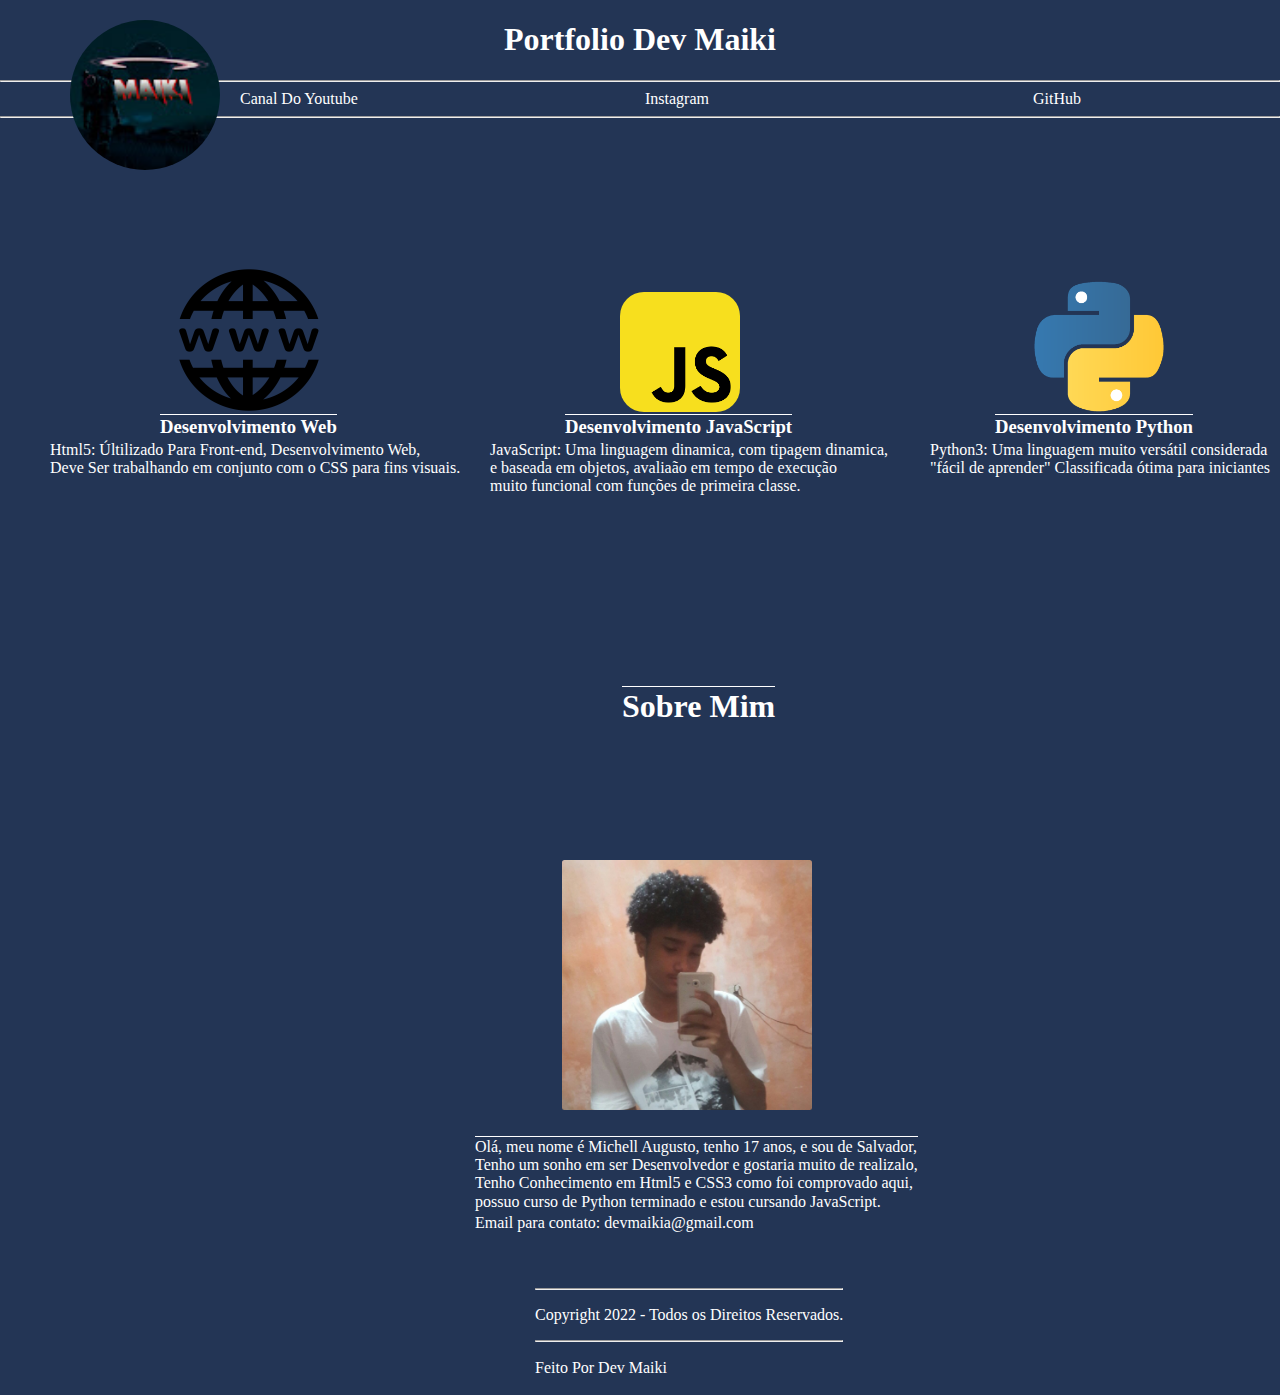
==== index.html @ 72a8bc21 "Update index.html" ====
<!DOCTYPE html>
<html lang="en">

<head>
    <meta charset="UTF-8">
    <meta http-equiv="X-UA-Compatible" content="IE=edge">
    <meta name="viewport" content="width=device-width, initial-scale=1.0">
    <title>Portfolio DevMaiki</title>
    <link rel="stylesheet" href="css/Style.css">
    <script async src="https://pagead2.googlesyndication.com/pagead/js/adsbygoogle.js?client=ca-pub-1138681692440991"
     crossorigin="anonymous"></script>
</head>

<body>
    <header>
        <img id="img_redonda" src="img/eu.jpg" alt="foto do Site">
        <div align="center">
            <h1 id="h1">Portfolio Dev Maiki</h1>
            <hr>
        </div>
        <div>
            <a class="YT-link" href="https://www.youtube.com/channel/UCDf54RSjmtVvaYZ2d7o60EA" target="_blank">Canal Do
                Youtube</a>
            <a class=" In-link" href=https://www.instagram.com/ak.maiki/" target="_blank">Instagram</a>
            <a class="G-link" href="https://github.com/DevMaik1" target="_blank">GitHub</a>
            <hr>
        </div>
    </header>
    <main>
        <section>
            <div>
                <img class="ImgWeb" src="img/WWW.png" alt="Imagem Web">
                <h3 class="Web">Desenvolvimento Web</h3>
                <p class="PWeb">Html5: Últilizado Para Front-end, Desenvolvimento Web,<br> Deve Ser trabalhando em
                    conjunto
                    com o CSS para fins visuais.</p>
            </div>
            <div>
                <img class="ImgJS" src="img/JS.png" alt="Imagem JS">
                <h3 class="JS">Desenvolvimento JavaScript</h3>
                <p class="PJS">JavaScript: Uma linguagem dinamica, com tipagem dinamica,<br> e baseada em objetos,
                    avaliaão
                    em
                    tempo de
                    execução<br>
                    muito funcional com funções de primeira classe.</p>
            </div>
            <div>
                <img class="PyImg" src="img/Python.png" alt="Imagem PY">
                <h3 class="PY">Desenvolvimento Python</h3>
                <p class="PPy">Python3: Uma linguagem muito versátil considerada <br>"fácil de aprender" Classificada
                    ótima
                    para
                    iniciantes</p>
            </div>
        </section>
        <section>
            <h1 class="Sobre">Sobre Mim</h1>
            <img class="Eu" src="img/FotoM.png" alt="Foto Minha">
            <p class="Apresentação">Olá, meu nome é Michell Augusto, tenho 17 anos, e sou de Salvador,<br> Tenho um
                sonho em
                ser Desenvolvedor e gostaria muito de realizalo,<br> Tenho Conhecimento em Html5 e CSS3 como foi
                comprovado
                aqui, <br>ㅤpossuo curso de Python terminado e estou cursando JavaScript.<br>
                ㅤㅤㅤㅤㅤEmail para contato: devmaikia@gmail.com
            </p>

        </section>
    </main>
    <footer class="Footer">
        <hr>
        <p>Copyright 2022 - Todos os Direitos Reservados.</p>
        <hr>
        <p>ㅤㅤㅤㅤㅤㅤFeito Por Dev Maiki</p>
    </footer>
</body>

</html>
---- css/Style.css ----
body {
    margin: 0;
    background-color: rgb(35, 53, 85);
    color: white;
    min-width: 320;
    max-width: 1366;
    margin: auto;
}

#img_redonda {
    position: absolute;
    left: 70px;
    top: 20px;

    height: 150px;
    height: 150px;
    border-radius: 100%;
}

.YT-link {
    position: absolute;
    text-decoration: aqua;
    color: white;
    text-decoration: none;
    left: 240px;
}

.In-link {
    position: relative;
    text-decoration: aqua;
    color: white;
    text-decoration: none;
    left: 645px;
}

.G-link {
    position: relative;
    text-decoration: aqua;
    color: white;
    text-decoration: none;
    left: 965px;
}

.ImgWeb {
    position: absolute;
    left: 174px;
    top: 265px;
    height: 150px;
    height: 150px;
}

.Web {
    border-top: 0.9px solid white;
    padding-top: 0.9px;
    position: absolute;
    left: 160px;
    top: 395px;
}

.PWeb {
    position: absolute;
    left: 50px;
    top: 425px;
}

.ImgJS {
    position: absolute;
    left: 620px;
    top: 292px;
    height: 120px;
    height: 120px;
    border-radius: 20%
}

.JS {
    border-top: 0.9px solid white;
    padding-top: 0.9px;
    position: absolute;
    left: 565px;
    top: 395px;
}

.PJS {
    position: absolute;
    left: 490px;
    top: 425px;
}

.PyImg {
    position: absolute;
    left: 1024px;
    top: 272px;

    height: 150px;
    height: 150px;
    border-radius: 0%
}

.PY {
    border-top: 0.9px solid white;
    padding-top: 0.9px;
    position: absolute;
    left: 995px;
    top: 395px;
}

.PPy {
    position: absolute;
    left: 930px;
    top: 425px;
}

.Sobre {
    position: absolute;
    left: 622px;
    top: 665px;
    border-top: 0.9px solid white;
    padding-top: 0.9px;
}

.Eu {
    position: absolute;
    left: 562px;
    top: 735px;
    height: 250px;
    height: 250px;
    border-radius: 1%
}

.Apresentação {
    border-top: 0.9px solid white;
    padding-top: 0.9px;
    position: absolute;
    position: absolute;
    left: 622px;
    top: 780px;
    border-top: 0.9px solid white;
    padding-top: 0.9px;
}

.Eu {
    position: absolute;
    left: 562px;
    top: 860px;
    height: 250px;
    height: 250px;
    border-radius: 1%
}

.Apresentação {
    border-top: 0.9px solid white;
    padding-top: 0.9px;
    position: absolute;
    left: 475px;
    top: 1120px;
}

.hr1 {
    position: relative;
    top: 1260px;
}

.Footer {
    position: absolute;
    left: 535px;
    top: 1280px;
}
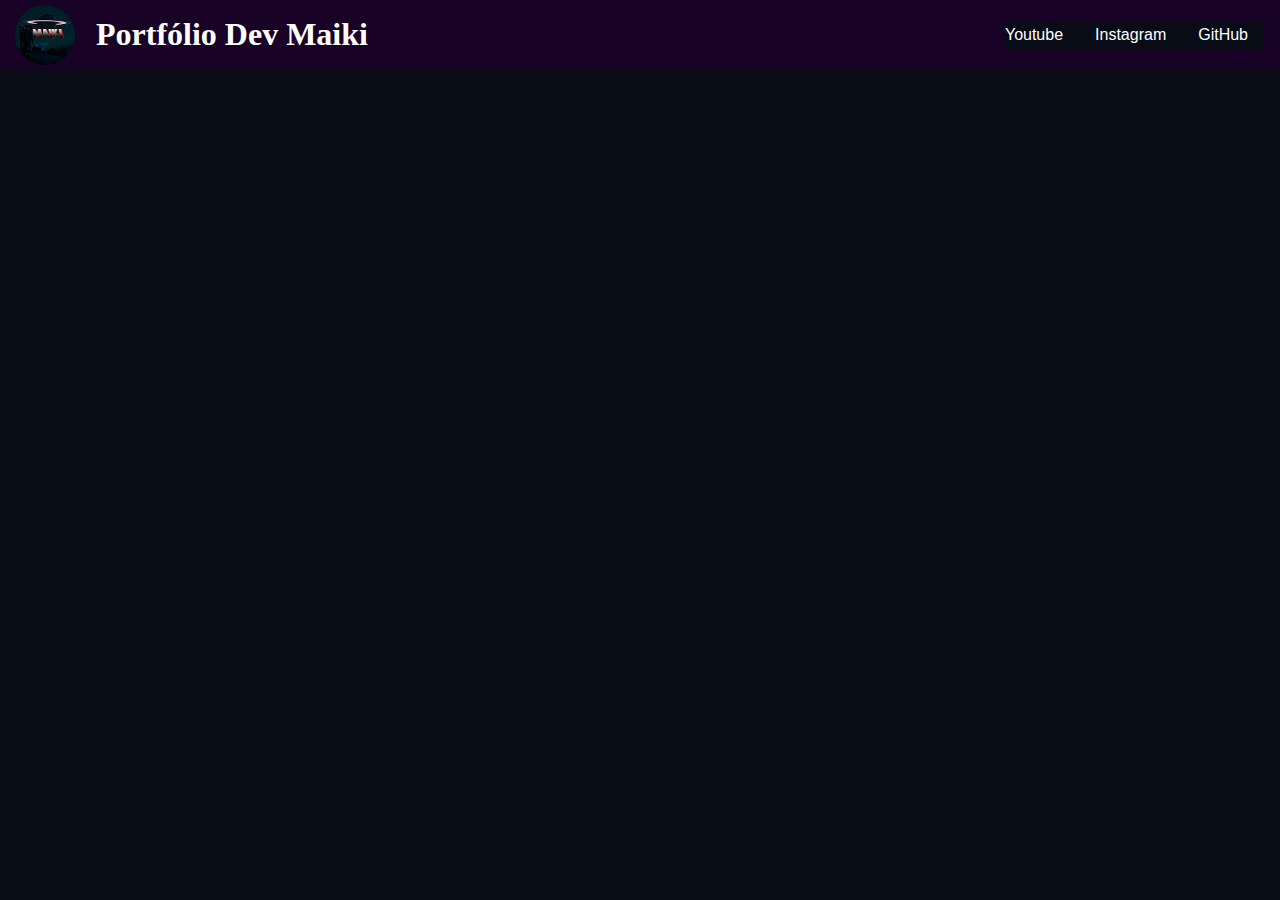
==== commit 224f32d3: "Add files via upload" ====
--- a/index.html
+++ b/index.html
@@ -6,73 +6,29 @@
     <meta http-equiv="X-UA-Compatible" content="IE=edge">
     <meta name="viewport" content="width=device-width, initial-scale=1.0">
     <title>Portfolio DevMaiki</title>
+    <link rel="icon" href="img/Cima.png">
     <link rel="stylesheet" href="css/Style.css">
     <script async src="https://pagead2.googlesyndication.com/pagead/js/adsbygoogle.js?client=ca-pub-1138681692440991"
      crossorigin="anonymous"></script>
 </head>
 
 <body>
-    <header>
-        <img id="img_redonda" src="img/eu.jpg" alt="foto do Site">
-        <div align="center">
-            <h1 id="h1">Portfolio Dev Maiki</h1>
-            <hr>
-        </div>
-        <div>
-            <a class="YT-link" href="https://www.youtube.com/channel/UCDf54RSjmtVvaYZ2d7o60EA" target="_blank">Canal Do
-                Youtube</a>
-            <a class=" In-link" href=https://www.instagram.com/ak.maiki/" target="_blank">Instagram</a>
-            <a class="G-link" href="https://github.com/DevMaik1" target="_blank">GitHub</a>
-            <hr>
-        </div>
+    <header id="header">
+            <h1 align="center" id="h1">Portfólio Dev Maiki</h1>
+            <img id="Logo" src="img/eu.jpg">
+            <nav id="nav">
+                <ul id="Menu">
+                    <li><a href="https://www.youtube.com/channel/UCDf54RSjmtVvaYZ2d7o60EA" target="_blank">Youtube</a><li/>
+                    <li><a href=https://www.instagram.com/ak.maiki/" target="_blank">Instagram</a><li/>
+                    <li><a href="https://github.com/DevMaik1" target="_blank">GitHub</a><li/>
+                </ul>
+                <div id="icon">
+                    <button onclick="menuShow()"><img src="img/Aberto.svg"></button>
+                </div>
     </header>
     <main>
-        <section>
-            <div>
-                <img class="ImgWeb" src="img/WWW.png" alt="Imagem Web">
-                <h3 class="Web">Desenvolvimento Web</h3>
-                <p class="PWeb">Html5: Últilizado Para Front-end, Desenvolvimento Web,<br> Deve Ser trabalhando em
-                    conjunto
-                    com o CSS para fins visuais.</p>
-            </div>
-            <div>
-                <img class="ImgJS" src="img/JS.png" alt="Imagem JS">
-                <h3 class="JS">Desenvolvimento JavaScript</h3>
-                <p class="PJS">JavaScript: Uma linguagem dinamica, com tipagem dinamica,<br> e baseada em objetos,
-                    avaliaão
-                    em
-                    tempo de
-                    execução<br>
-                    muito funcional com funções de primeira classe.</p>
-            </div>
-            <div>
-                <img class="PyImg" src="img/Python.png" alt="Imagem PY">
-                <h3 class="PY">Desenvolvimento Python</h3>
-                <p class="PPy">Python3: Uma linguagem muito versátil considerada <br>"fácil de aprender" Classificada
-                    ótima
-                    para
-                    iniciantes</p>
-            </div>
-        </section>
-        <section>
-            <h1 class="Sobre">Sobre Mim</h1>
-            <img class="Eu" src="img/FotoM.png" alt="Foto Minha">
-            <p class="Apresentação">Olá, meu nome é Michell Augusto, tenho 17 anos, e sou de Salvador,<br> Tenho um
-                sonho em
-                ser Desenvolvedor e gostaria muito de realizalo,<br> Tenho Conhecimento em Html5 e CSS3 como foi
-                comprovado
-                aqui, <br>ㅤpossuo curso de Python terminado e estou cursando JavaScript.<br>
-                ㅤㅤㅤㅤㅤEmail para contato: devmaikia@gmail.com
-            </p>
 
-        </section>
     </main>
-    <footer class="Footer">
-        <hr>
-        <p>Copyright 2022 - Todos os Direitos Reservados.</p>
-        <hr>
-        <p>ㅤㅤㅤㅤㅤㅤFeito Por Dev Maiki</p>
-    </footer>
+    <script src="./JavaScript/Script.js"></script>
 </body>
-
-</html>
+</html>--- a/css/Style.css
+++ b/css/Style.css
@@ -1,167 +1,103 @@
-body {
-    margin: 0;
-    background-color: rgb(35, 53, 85);
+body, ul{
+    background-color: #070c17;
     color: white;
-    min-width: 320;
-    max-width: 1366;
     margin: auto;
+    font-weight: 300;
+    line-height: 1.8;
+    padding: 0px;
+    margin: 0px;
 }
 
-#img_redonda {
-    position: absolute;
-    left: 70px;
-    top: 20px;
-
-    height: 150px;
-    height: 150px;
-    border-radius: 100%;
+#h1{
+    position: relative;
+    left: 80px;
 }
 
-.YT-link {
-    position: absolute;
-    text-decoration: aqua;
-    color: white;
-    text-decoration: none;
-    left: 240px;
+a{
+    color: White;
+    text-decoration:none;
+    font-family: sans-serif;
 }
 
-.In-link {
-    position: relative;
-    text-decoration: aqua;
-    color: white;
-    text-decoration: none;
-    left: 645px;
+a:hover{
+    background: rgba(0, 0, 0, .05);
 }
 
-.G-link {
-    position: relative;
-    text-decoration: aqua;
-    color: white;
-    text-decoration: none;
-    left: 965px;
+#header{
+    box-sizing: border-box;
+    height: 70px;
+    padding: 1rem;
+    display: flex;
+    align-items: center;
+    justify-content: space-between;
+    background: rgb(24, 3, 39);
 }
 
-.ImgWeb {
-    position: absolute;
-    left: 174px;
-    top: 265px;
-    height: 150px;
-    height: 150px;
+#Menu{
+    display: flex;
+    list-style: none;
+    gap: 1.0rem;
 }
 
-.Web {
-    border-top: 0.9px solid white;
-    padding-top: 0.9px;
-    position: absolute;
-    left: 160px;
-    top: 395px;
+#Menu a{
+    display: block;
 }
 
-.PWeb {
+
+
+#Logo{
     position: absolute;
-    left: 50px;
-    top: 425px;
+    height: 60px;
+    border-radius: 100%;
+    left:15px
 }
 
-.ImgJS {
-    position: absolute;
-    left: 620px;
-    top: 292px;
-    height: 120px;
-    height: 120px;
-    border-radius: 20%
-}
+#icon{
+    display: none;
+    }
 
-.JS {
-    border-top: 0.9px solid white;
-    padding-top: 0.9px;
-    position: absolute;
-    left: 565px;
-    top: 395px;
-}
 
-.PJS {
-    position: absolute;
-    left: 490px;
-    top: 425px;
-}
+@media (max-width: 600px) {
+    #icon{
+        display: flex;
+    }
 
-.PyImg {
-    position: absolute;
-    left: 1024px;
-    top: 272px;
+    #icon button{
+        background-color: transparent;
+        border: none;
+        cursor: pointer;
+    }
 
-    height: 150px;
-    height: 150px;
-    border-radius: 0%
-}
+    #Menu{
+       display: block; 
+       position: absolute;
+       width: 100%;
+       top: 70px;
+       right:0px;
+       background: rgb(24, 3, 39);
+       transition: .6s;
+       height: 0px;
+       z-index: 1000;
+       visibility: hidden;
+       overflow-y: hidden;
+    }
+    
+    #nav.active #Menu{
+      height: calc(100vh - 70px);
+      visibility: visible;
+    }
 
-.PY {
-    border-top: 0.9px solid white;
-    padding-top: 0.9px;
-    position: absolute;
-    left: 995px;
-    top: 395px;
-}
+    #Menu a{
+        padding: .1rem 0;
+        margin: 0 .1rem;
+        border-bottom: 2px solid rgb(255, 255, 255);
+    }
 
-.PPy {
-    position: absolute;
-    left: 930px;
-    top: 425px;
-}
+    }
 
-.Sobre {
-    position: absolute;
-    left: 622px;
-    top: 665px;
-    border-top: 0.9px solid white;
-    padding-top: 0.9px;
-}
+     li{
+        text-align: center;
+    }
+    
 
-.Eu {
-    position: absolute;
-    left: 562px;
-    top: 735px;
-    height: 250px;
-    height: 250px;
-    border-radius: 1%
-}
 
-.Apresentação {
-    border-top: 0.9px solid white;
-    padding-top: 0.9px;
-    position: absolute;
-    position: absolute;
-    left: 622px;
-    top: 780px;
-    border-top: 0.9px solid white;
-    padding-top: 0.9px;
-}
-
-.Eu {
-    position: absolute;
-    left: 562px;
-    top: 860px;
-    height: 250px;
-    height: 250px;
-    border-radius: 1%
-}
-
-.Apresentação {
-    border-top: 0.9px solid white;
-    padding-top: 0.9px;
-    position: absolute;
-    left: 475px;
-    top: 1120px;
-}
-
-.hr1 {
-    position: relative;
-    top: 1260px;
-}
-
-.Footer {
-    position: absolute;
-    left: 535px;
-    top: 1280px;
-}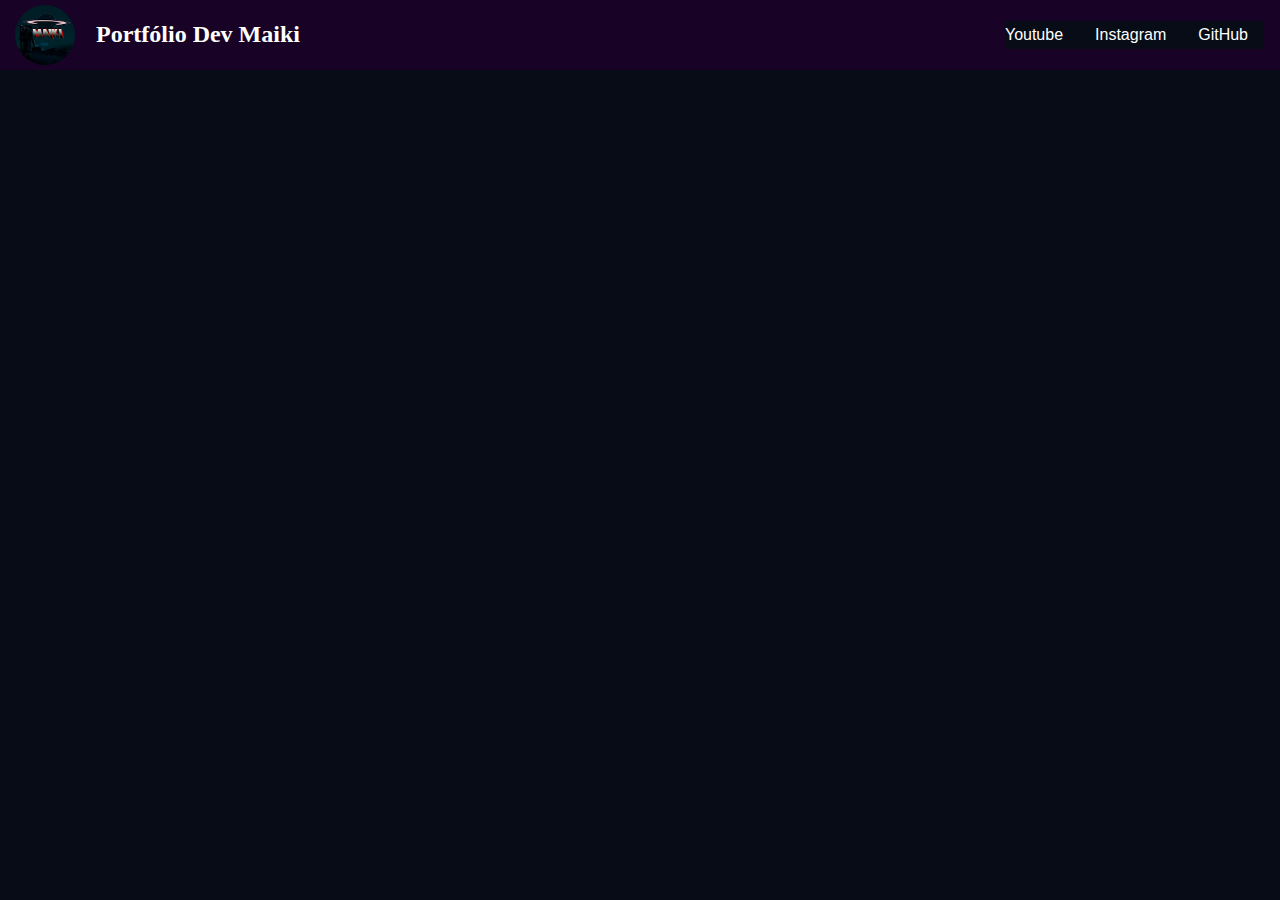
==== commit 9e687367: "Add files via upload" ====
--- a/index.html
+++ b/index.html
@@ -14,7 +14,7 @@
 
 <body>
     <header id="header">
-            <h1 align="center" id="h1">Portfólio Dev Maiki</h1>
+            <h1 id="h1">Portfólio Dev Maiki</h1>
             <img id="Logo" src="img/eu.jpg">
             <nav id="nav">
                 <ul id="Menu">
--- a/css/Style.css
+++ b/css/Style.css
@@ -11,6 +11,7 @@
 #h1{
     position: relative;
     left: 80px;
+    font-size: x-large;
 }
 
 a{
@@ -56,7 +57,6 @@
     display: none;
     }
 
-
 @media (max-width: 600px) {
     #icon{
         display: flex;
@@ -92,12 +92,9 @@
         margin: 0 .1rem;
         border-bottom: 2px solid rgb(255, 255, 255);
     }
-
-    }
-
+ 
      li{
         text-align: center;
     }
+}
     
-
-
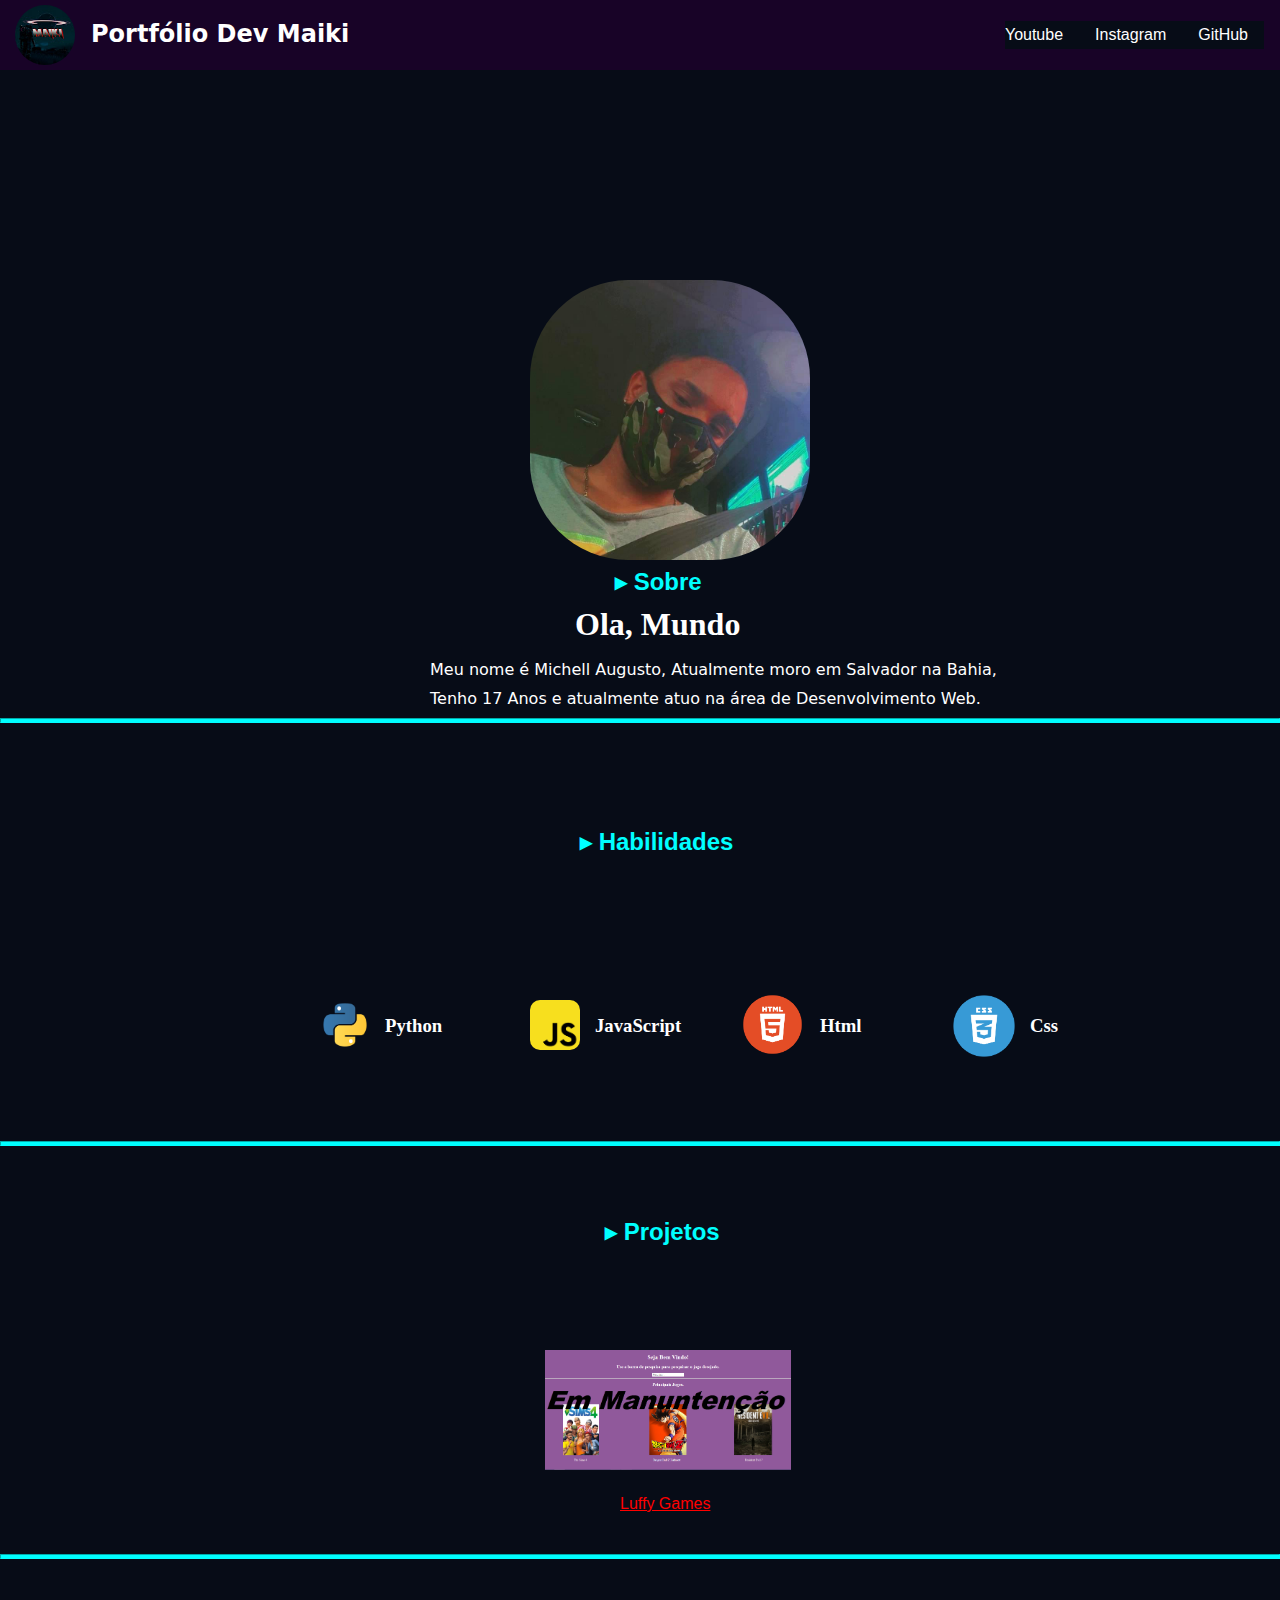
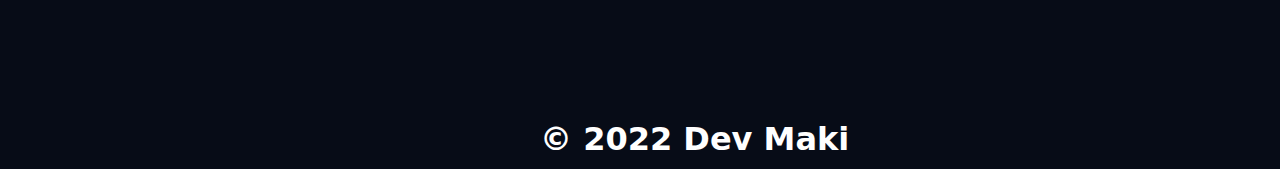
==== commit f04650cd: "Add files via upload" ====
--- a/index.html
+++ b/index.html
@@ -15,7 +15,7 @@
 <body>
     <header id="header">
             <h1 id="h1">Portfólio Dev Maiki</h1>
-            <img id="Logo" src="img/eu.jpg">
+            <img id="Logo" src="img/Maiki.jpg">
             <nav id="nav">
                 <ul id="Menu">
                     <li><a href="https://www.youtube.com/channel/UCDf54RSjmtVvaYZ2d7o60EA" target="_blank">Youtube</a><li/>
@@ -26,9 +26,36 @@
                     <button onclick="menuShow()"><img src="img/Aberto.svg"></button>
                 </div>
     </header>
-    <main>
-
+    <main id="main">
+        <section id="Sobre">
+        <img id="FotoMinha" src="img/FotoMinha.jpg" alt="Foto do Criador">
+        <h2 id="h2-Sobre">▸ Sobre</h2>
+        <h1 id="h1-Sobre">Ola, Mundo</h1>
+        <p id="p-Sobre">Meu nome é Michell Augusto, Atualmente moro em Salvador na Bahia,<br> Tenho 17 Anos e atualmente atuo na área de Desenvolvimento Web.</p>
+        <hr id="hr-sobre">
+        </section>
+        <section id="Habilidades">
+            <h2 id="h2-Habilidades">▸ Habilidades</h2>
+            <img id="Python-Img" src="img/Python.png" alt="Python.png">
+            <h3 id="h3-Python">Python</h3>
+            <img id="JS-Img" src="img/JS.png" alt="JavaScript.png">
+            <h3 id="h3-JS">JavaScript</h3>
+            <img id="Html-Img" src="img/Html.png" alt="Html.png">
+            <h3 id="h3-Html">Html</h3>
+            <img id="CSS-Img" src="img/CSS.png" alt="CSS.png">
+            <h3 id="h3-Css">Css</h3>
+            <hr id="hr-Habilidades">
+        </section>
+        <section id="Projetos" >
+            <h2 id="h2-Projetos">▸ Projetos</h2>
+            <img id="Img-Projeto-1" src="img/Imagem-Site-Jogos.PNG" alt="Imagem Do Projeto De Site">
+            <hr id="hr-Projetos">
+            <a  id="Luffy_Games" href="https://luffy-games.netlify.app/">Luffy Games</a>
+        </section>
     </main>
+    <footer>
+        <h1 id="Cpr-DevMaiki">© 2022 Dev Maki</h1>
+    </footer>
     <script src="./JavaScript/Script.js"></script>
 </body>
 </html>--- a/css/Style.css
+++ b/css/Style.css
@@ -8,10 +8,22 @@
     margin: 0px;
 }
 
+
+::-webkit-scrollbar{
+    width: 10px;
+    background: rgb(24, 3, 39);
+}
+
+::-webkit-scrollbar-thumb{
+    background-color: aqua;
+}
+
 #h1{
     position: relative;
-    left: 80px;
+    left: 75px;
     font-size: x-large;
+    font-family: system-ui;
+
 }
 
 a{
@@ -56,6 +68,155 @@
 #icon{
     display: none;
     }
+
+
+#FotoMinha{
+    position: absolute;
+    height: 280px;
+    border-radius: 35%;
+    top: 280px;
+    left: 530px;
+}
+
+#h2-Sobre{
+    color: aqua;
+    font-family: Arial;
+    position: absolute;
+    top: 540px;
+    left: 615px;
+}
+
+#h1-Sobre{
+    position: absolute;
+    top: 575px;
+    left: 575px;
+    font-size: xx-large;
+}
+
+#p-Sobre{
+    position: absolute;
+    top: 640px;
+    left: 430px;
+    font-family: system-ui;
+}
+
+#hr-sobre{
+    position: relative;
+    top: 640px;
+    border-color: aqua;
+    height: 3px;
+    background-color: aqua;
+}
+
+
+#h2-Habilidades{
+    color: aqua;
+    font-family: Arial;
+    position: absolute;
+    top: 800px;
+    left: 580px;
+}
+
+#Python-Img{
+    height: 50px;
+    position: absolute;
+    top: 1000px;
+    left: 320px;
+}
+
+#h3-Python{
+    position: absolute;
+    top: 990px;
+    left: 385px;
+}
+
+
+#JS-Img{
+    height: 50px;
+    position: absolute;
+    top: 1000px;
+    left: 530px;
+    border-radius: 20%;
+}
+
+#h3-JS{
+    position: absolute;
+    top: 990px;
+    left: 595px;
+}
+
+#Html-Img{
+    height: 65px;
+    position: absolute;
+    top: 992px;
+    left: 740px;
+}
+
+#h3-Html{
+    position: absolute;
+    top: 990px;
+    left: 820px;
+}
+
+
+#CSS-Img{
+    height: 68px;
+    position: absolute;
+    top: 992px;
+    left: 950px;
+}
+
+#h3-Css{
+    position: absolute;
+    top: 990px;
+    left: 1030px;
+}
+
+#hr-Habilidades{
+    position: relative;
+    top: 1050px;
+    border-color: aqua;
+    height: 3px;
+    background-color: aqua;
+}
+
+#h2-Projetos{
+    color: aqua;
+    font-family: Arial;
+    position: absolute;
+    top: 1190px;
+    left: 605px;
+}
+
+#Img-Projeto-1{
+    height: 120px;
+    position: absolute;
+    top: 1350px;
+    left: 545px;
+}
+
+#hr-Projetos{
+    position: relative;
+    top: 1450px;
+    border-color: aqua;
+    height: 3px;
+    background-color: aqua;
+}
+
+#Luffy_Games{
+    position: absolute;
+    top: 1490px;
+    left: 620px;
+    color: #ff0000;
+    text-decoration: underline;
+}
+
+#Cpr-DevMaiki{
+    position: absolute;
+    top: 1690px;
+    left: 540px;
+    font-family: system-ui;
+}
 
 @media (max-width: 600px) {
     #icon{
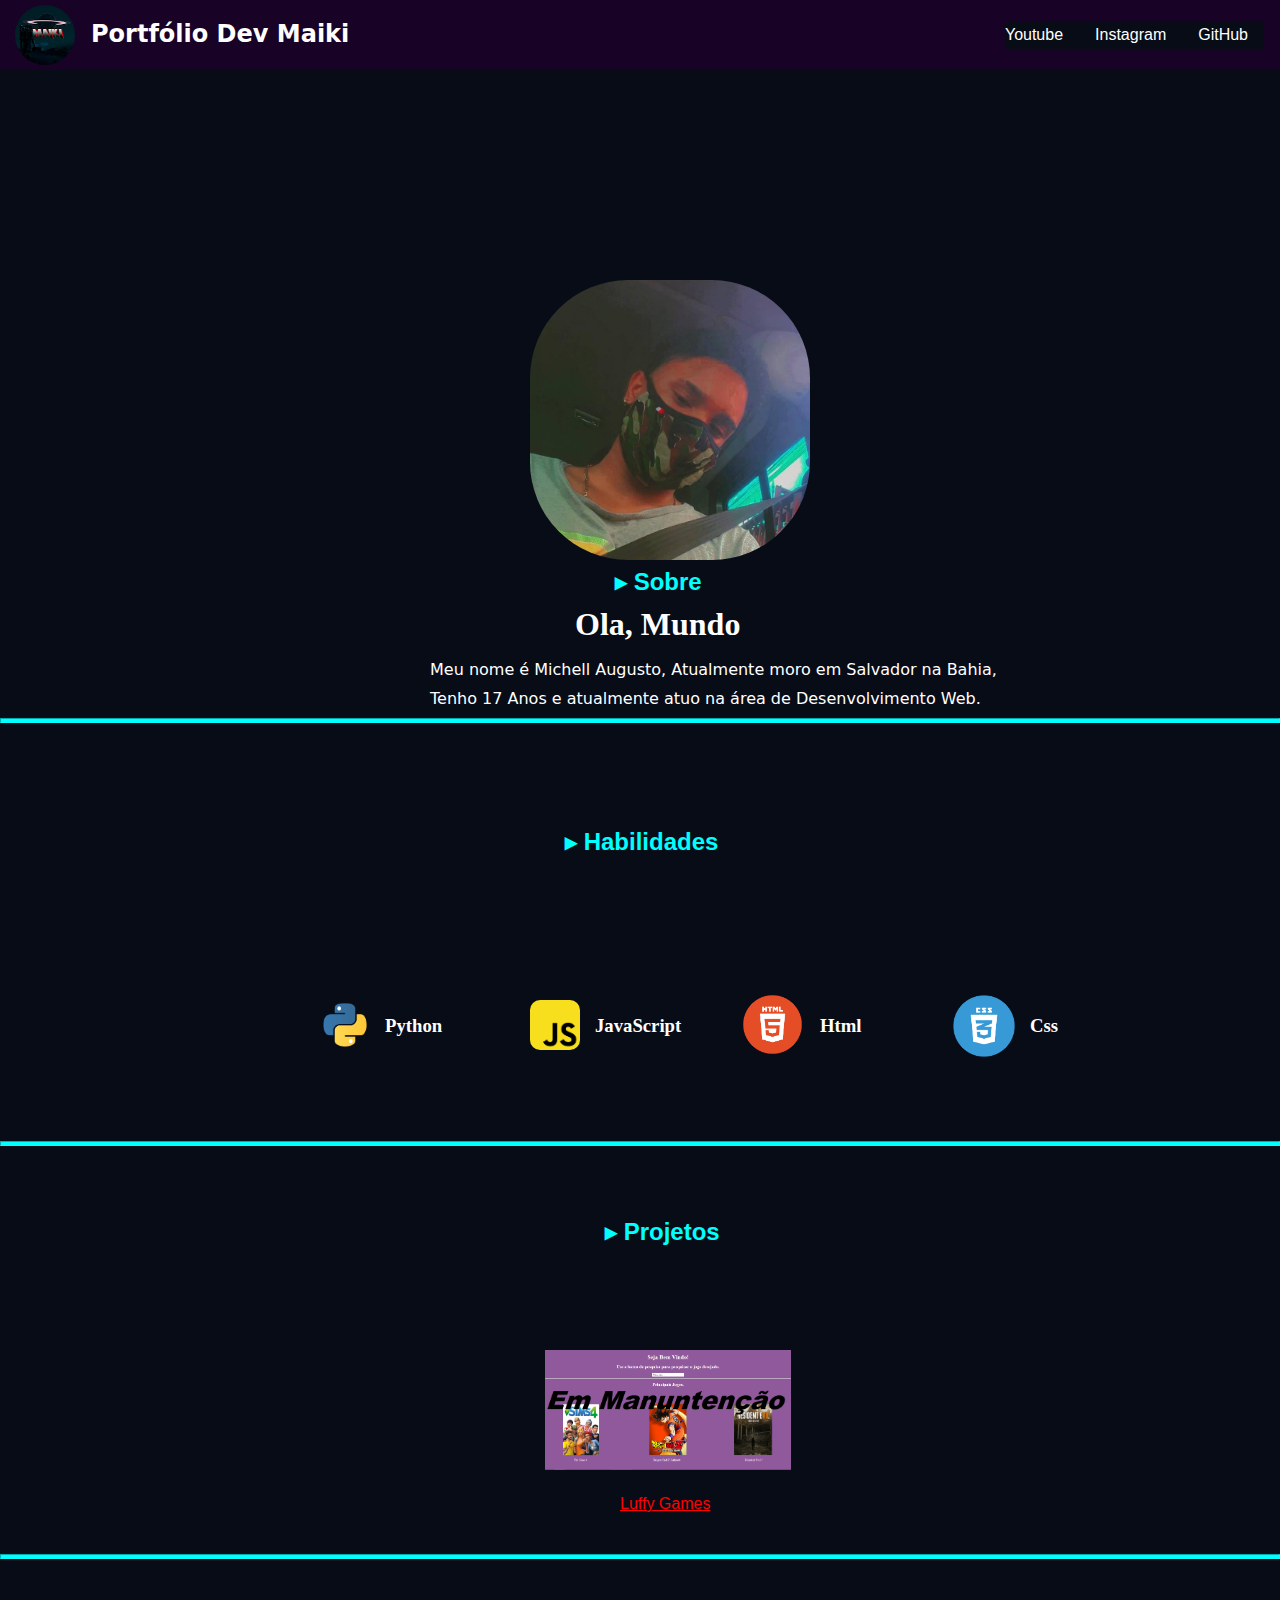
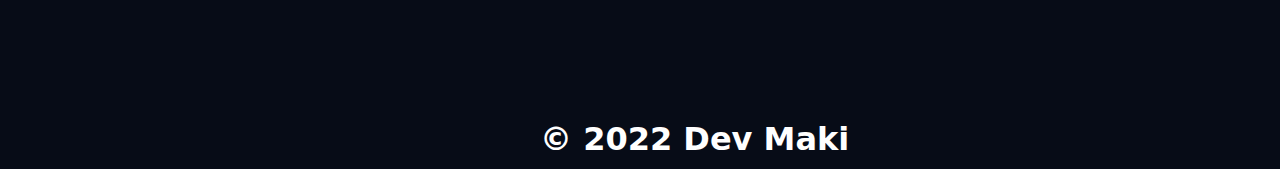
==== commit b71ccdc0: "Update index.html" ====
--- a/index.html
+++ b/index.html
@@ -19,7 +19,7 @@
             <nav id="nav">
                 <ul id="Menu">
                     <li><a href="https://www.youtube.com/channel/UCDf54RSjmtVvaYZ2d7o60EA" target="_blank">Youtube</a><li/>
-                    <li><a href=https://www.instagram.com/ak.maiki/" target="_blank">Instagram</a><li/>
+                    <li><a href=https://www.instagram.com/ak.maiki/ " target="_blank">Instagram</a><li/>
                     <li><a href="https://github.com/DevMaik1" target="_blank">GitHub</a><li/>
                 </ul>
                 <div id="icon">
@@ -58,4 +58,4 @@
     </footer>
     <script src="./JavaScript/Script.js"></script>
 </body>
-</html>+</html>
--- a/css/Style.css
+++ b/css/Style.css
@@ -114,7 +114,7 @@
     font-family: Arial;
     position: absolute;
     top: 800px;
-    left: 580px;
+    left: 565px;
 }
 
 #Python-Img{
@@ -257,5 +257,152 @@
      li{
         text-align: center;
     }
+
+    #FotoMinha{
+        position: relative;
+        top: 175px;
+        height: 120px;
+        left: 120px;
+    }
+
+    #h2-Sobre{
+        color: aqua;
+        font-family: Arial;
+        position: absolute;
+        top: 350px;
+        left: 140px;
+    }
+
+    #h1-Sobre{
+        position: absolute;
+        top: 385px;
+        left: 85px;
+        font-size: xx-large;
+    }
+
+    #p-Sobre{
+        position: absolute;
+        top: 475px;
+        left: 25px;
+        font-family: system-ui;
+        font-size:smaller
+    }
+
+    #hr-sobre{
+        position: relative;
+        top: 395px;
+        border-color: aqua;
+        height: 3px;
+        background-color: aqua;
+    }
+
+    #h2-Habilidades{
+        color: aqua;
+        font-family: Arial;
+        position: absolute;
+        top: 600px;
+        left: 110px;
+    }
+
+    #Python-Img{
+        height: 50px;
+        position: absolute;
+        top: 760px;
+        left: 20px;
+    }
+
+    #h3-Python{
+        position: absolute;
+        top: 790px;
+        left: 15px;
+    }
+
+    #JS-Img{
+        height: 45px;
+        position: absolute;
+        top: 760px;
+        left: 125px;
+        border-radius: 20%;
+    }
+
+    #h3-JS{
+        position: absolute;
+        top: 790px;
+        left: 105px;
+    }
+
+    #Html-Img{
+        height: 60px;
+        position: absolute;
+        top: 750px;
+        left: 215px;
+    }
+
+    #h3-Html{
+        position: absolute;
+        top: 790px;
+        left: 220px;
+    }
+
+    #CSS-Img{
+        height: 60px;
+        position: absolute;
+        top: 750px;
+        left: 297px;
+    }
+
+    #h3-Css{
+        position: absolute;
+        top: 790px;
+        left: 310px;
+    }
+
+    #hr-Habilidades{
+        position: relative;
+        top: 700px;
+        border-color: aqua;
+        height: 3px;
+        background-color: aqua;
+    }
+
+    #h2-Projetos{
+        color: aqua;
+        font-family: Arial;
+        position: absolute;
+        top: 920px;
+        left: 120px;
+    }
+
+    #Img-Projeto-1{
+        height: 120px;
+        position: absolute;
+        top: 1100px;
+        left: 55px;
+        height: 120px;
+    }
+
+    #Luffy_Games{
+        position: absolute;
+        top: 1240px;
+        left: 135px;
+        color: #ff0000;
+        text-decoration: underline;
+    }
+
+    #hr-Projetos{
+        position: relative;
+        top: 1120px;
+        border-color: aqua;
+        height: 3px;
+        background-color: aqua;
+    }
+
+    #Cpr-DevMaiki{
+        position: absolute;
+        top: 1390px;
+        left: 50px;
+        font-family: system-ui;
+    }
+
 }
     
